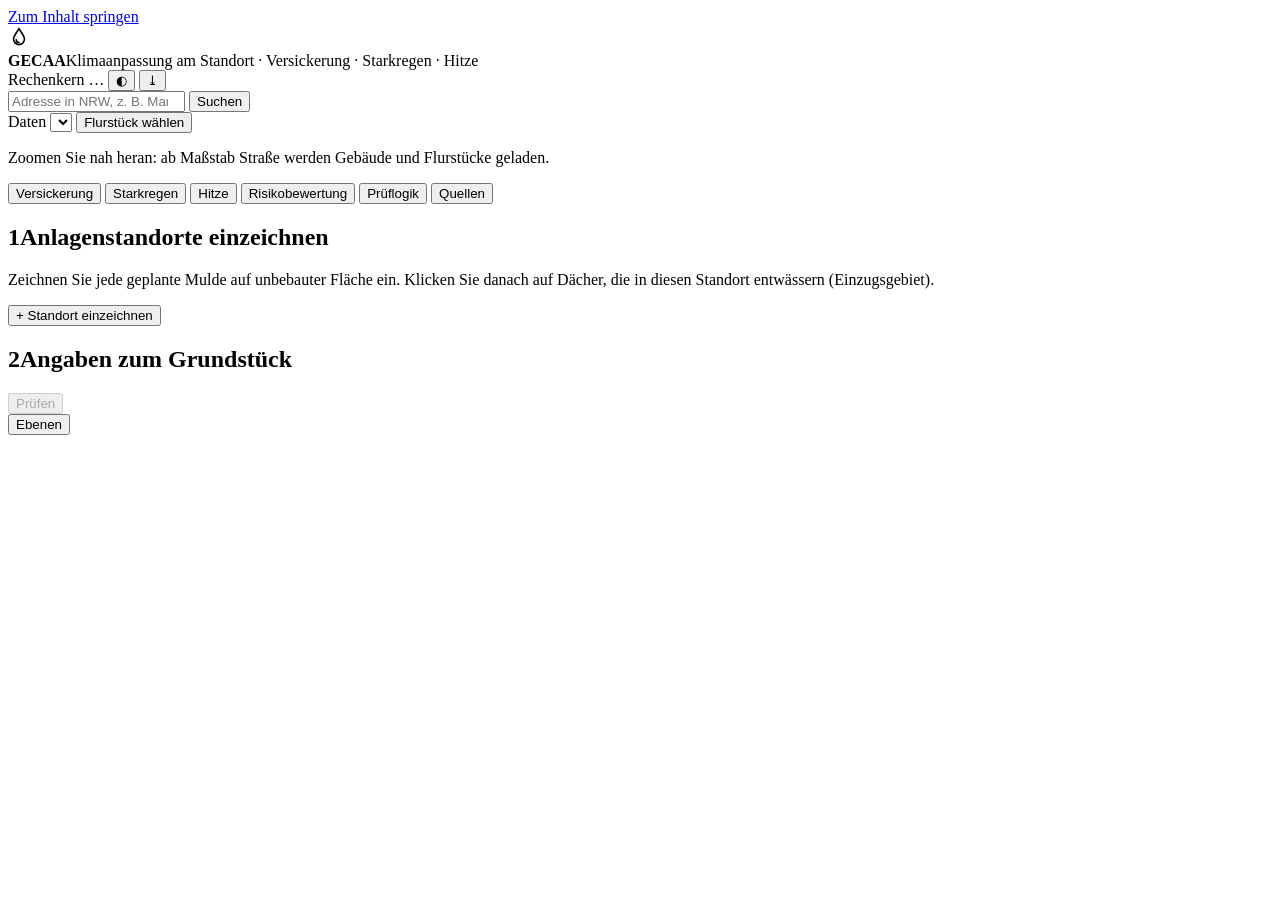
==== src/gecaa/web/app.html @ 32185136 "v3 interface: Starkregen, Hitze and CLIMAAX risk assessment tabs, dark mode, mobile layout - New app" ====
<!doctype html>
<html lang="de">
<head>
<meta charset="utf-8">
<meta name="viewport" content="width=device-width, initial-scale=1">
<meta name="color-scheme" content="light dark">
<title>GECAA · Klimaanpassung am Standort</title>
<!-- Open-source libraries, bundled locally: Leaflet (BSD-2-Clause), Leaflet-Geoman free (MIT), Cytoscape.js (MIT) -->
<link rel="stylesheet" href="/static/vendor/leaflet/leaflet.css">
<link rel="stylesheet" href="/static/vendor/geoman/leaflet-geoman.css">
<link rel="stylesheet" href="/static/style.css">
<link rel="stylesheet" href="/static/v2.css">
<link rel="stylesheet" href="/static/app.css">
</head>
<body>
<a class="skip" href="#panel">Zum Inhalt springen</a>
<header class="topbar">
  <div class="brand">
    <span class="logo" aria-hidden="true">
      <svg viewBox="0 0 32 32" width="22" height="22" fill="none" stroke="currentColor" stroke-width="2.4" stroke-linecap="round"><path d="M16 4c5 7 8 11 8 15a8 8 0 0 1-16 0c0-4 3-8 8-15z"/><path d="M12 20a4 4 0 0 0 4 4"/></svg>
    </span>
    <div><strong>GECAA</strong><span class="sub">Klimaanpassung am Standort · Versickerung · Starkregen · Hitze</span></div>
  </div>
  <div class="badges" id="badges"></div>
  <div class="top-actions">
    <span class="engine-pill" id="engine-pill" title="Rechenkern für Schäden">Rechenkern …</span>
    <button class="icon-btn top" id="theme-btn" type="button" title="Hell/Dunkel umschalten" aria-label="Hell/Dunkel umschalten">◐</button>
    <button class="icon-btn top" id="export-btn" type="button" title="Projekt speichern (JSON)" aria-label="Projekt speichern">⤓</button>
  </div>
</header>

<div class="layout">
  <aside class="panel" id="panel">
    <section class="sitebar" aria-label="Standort">
      <div class="row">
        <input type="search" id="search" placeholder="Adresse in NRW, z. B. Marktplatz 1, Mettmann" aria-label="Adresse suchen">
        <button class="btn secondary" type="button" id="search-btn">Suchen</button>
      </div>
      <ul class="hits" id="hits" hidden></ul>
      <div class="row sitebar-row">
        <label class="inline" for="provider">Daten</label>
        <select id="provider" aria-label="Datenquelle"></select>
        <button class="btn secondary" type="button" id="parcel-btn" title="Klicken Sie danach auf ein Flurstück in der Karte">Flurstück wählen</button>
      </div>
      <div class="site-card" id="parcel-card" hidden></div>
      <p class="hint" id="zoom-hint">Zoomen Sie nah heran: ab Maßstab Straße werden Gebäude und Flurstücke geladen.</p>
    </section>

    <nav class="tabs scroll" role="tablist" aria-label="Bereiche">
      <button role="tab" aria-selected="true" data-tab="check" id="tab-check">Versickerung</button>
      <button role="tab" aria-selected="false" data-tab="rain" id="tab-rain">Starkregen</button>
      <button role="tab" aria-selected="false" data-tab="heat" id="tab-heat">Hitze</button>
      <button role="tab" aria-selected="false" data-tab="cra" id="tab-cra">Risikobewertung</button>
      <button role="tab" aria-selected="false" data-tab="logic" id="tab-logic">Prüflogik</button>
      <button role="tab" aria-selected="false" data-tab="sources" id="tab-sources">Quellen</button>
    </nav>

    <!-- 1 Versickerung (K3 permit check, v2 workflow) -->
    <section class="tabpane" id="pane-check" role="tabpanel" aria-labelledby="tab-check">
      <div class="step">
        <h2><span class="num">1</span>Anlagenstandorte einzeichnen</h2>
        <p class="hint">Zeichnen Sie jede geplante Mulde auf unbebauter Fläche ein. Klicken Sie danach auf Dächer, die in diesen Standort entwässern (Einzugsgebiet).</p>
        <button class="btn secondary" type="button" id="draw-btn">+ Standort einzeichnen</button>
        <div id="units"></div>
      </div>
      <form class="step" id="site-form">
        <h2><span class="num">2</span>Angaben zum Grundstück</h2>
        <div id="site-inputs"></div>
        <button class="btn primary" id="assess-btn" type="submit" disabled>Prüfen</button>
        <p class="error" id="assess-error" hidden></p>
      </form>
      <div id="result" hidden></div>
    </section>

    <!-- 2 Starkregen (CLIMADA) -->
    <section class="tabpane" id="pane-rain" role="tabpanel" aria-labelledby="tab-rain" hidden>
      <div class="lead">
        <h2>Starkregenrisiko am Standort</h2>
        <p class="hint">Senken- und Fließweganalyse auf dem Geländemodell (DGM1) mit dem Bemessungsregen nach KOSTRA-DWD-2020,
          Schäden an Gebäuden mit <strong>CLIMADA</strong> (ETH Zürich) und JRC-Schadensfunktionen aus <strong>CLIMAAX</strong>.
          Mulden aus der Versickerungsprüfung werden als Maßnahme gerechnet.</p>
      </div>
      <div class="card">
        <div class="grid2">
          <div><label for="rain-box">Analysegebiet</label>
            <select id="rain-box"><option value="200">200 × 200 m</option><option value="400" selected>400 × 400 m</option><option value="600">600 × 600 m</option></select></div>
          <div><label for="rain-duration">Regendauer</label>
            <select id="rain-duration"><option value="15">15 min</option><option value="60" selected>60 min</option><option value="240">4 h</option></select></div>
        </div>
        <label class="opt-check"><input type="checkbox" id="rain-use-units" checked> Mulden aus der Versickerungsprüfung als Maßnahme rechnen <span class="count" id="rain-units-count"></span></label>
        <details class="settings"><summary>Weitere Einstellungen</summary>
          <div class="grid2">
            <div><label for="rain-threshold">Schwellenhöhe (cm)</label><input type="number" id="rain-threshold" value="10" min="0" max="50" step="1"><small>Wasser bis zu dieser Höhe dringt nicht ein (Türschwellen).</small></div>
            <div><label for="rain-sewer">Kanalnetz nimmt auf (mm)</label><input type="number" id="rain-sewer" value="0" min="0" max="50" step="1"><small>0 = ungünstiger Fall.</small></div>
            <div><label for="rain-depth">Einstautiefe der Mulden (m)</label><input type="number" id="rain-depth" value="0.3" min="0.05" max="1" step="0.05"></div>
            <div><label for="rain-cost">Kosten der Maßnahme (€)</label><input type="number" id="rain-cost" min="0" step="1000" placeholder="optional"><small>Nur mit Ihrer Angabe wird ein Nutzen-Kosten-Verhältnis gerechnet.</small></div>
          </div>
        </details>
        <button class="btn primary" type="button" id="rain-run">Starkregen analysieren</button>
        <ol class="stepper" id="rain-steps" hidden></ol>
        <p class="error" id="rain-error" hidden></p>
      </div>
      <div id="rain-result" hidden></div>
    </section>

    <!-- 3 Hitze -->
    <section class="tabpane" id="pane-heat" role="tabpanel" aria-labelledby="tab-heat" hidden>
      <div class="lead">
        <h2>Hitze am Standort</h2>
        <p class="hint">Beobachtete heiße Tage (DWD, 1-km-Raster, seit 1961) mit robustem Trend und die Klimaanalyse NRW
          (Wärmebelastung PET am Tag, Lufttemperatur in der Nacht) – Methode und Skalen nach CLIMAAX.</p>
      </div>
      <button class="btn primary" type="button" id="heat-run">Hitze am Kartenmittelpunkt analysieren</button>
      <p class="error" id="heat-error" hidden></p>
      <div id="heat-result" hidden></div>
    </section>

    <!-- 4 Risikobewertung (CLIMAAX CRA) -->
    <section class="tabpane" id="pane-cra" role="tabpanel" aria-labelledby="tab-cra" hidden>
      <div class="lead">
        <h2>Klimarisikobewertung nach CLIMAAX</h2>
        <p class="hint">Die fünf Schritte des CLIMAAX-Handbuchs. Die Bewertung der Schlüsselrisiken wird aus den Analysen vorgeschlagen und bleibt Ihre Entscheidung.</p>
      </div>
      <ol class="cra-steps" id="cra-steps"></ol>
      <div id="cra-table"></div>
      <div id="cra-matrix"></div>
    </section>

    <!-- 5 Prüflogik -->
    <section class="tabpane" id="pane-logic" role="tabpanel" aria-labelledby="tab-logic" hidden>
      <div id="logic-head"></div>
      <div class="row" style="margin:8px 0"><label class="inline" for="graph-unit">Ergebnis zeigen für</label><select id="graph-unit"><option value="">– noch nicht geprüft –</option></select></div>
      <div id="graph" aria-label="Prüflogik als Graph"></div>
      <div id="node-detail" class="node-detail"></div>
      <div id="logic-tables"></div>
    </section>

    <!-- 6 Quellen -->
    <section class="tabpane" id="pane-sources" role="tabpanel" aria-labelledby="tab-sources" hidden>
      <div class="step">
        <h2>Bundesrecht, live</h2>
        <p class="hint">Der Knowledge Agent holt den aktuellen Wortlaut der Bundesvorschriften aus dem Rechtsinformationssystem des Bundes (NeuRIS, Testphase), speichert ihn mit Datum und Prüfsumme und meldet Änderungen.</p>
        <button class="btn primary" id="refresh-btn" type="button">Bundesrecht auf Änderungen prüfen</button>
        <div id="refresh-result"></div>
      </div>
      <div id="engines"></div>
      <div id="data-sources"></div>
      <div id="provisions"></div>
    </section>
  </aside>

  <main class="mapwrap">
    <div id="map" aria-label="Karte"></div>
    <button class="layers-toggle" id="layers-toggle" type="button" aria-expanded="false" aria-controls="layers">Ebenen</button>
    <div class="layers" id="layers" aria-label="Kartenebenen"></div>
    <div class="map-legend" id="map-legend" hidden></div>
    <div class="map-toolbar" id="map-toolbar" hidden></div>
  </main>
</div>
<div class="toasts" id="toasts" role="status" aria-live="polite"></div>

<script src="/static/vendor/leaflet/leaflet.js"></script>
<script src="/static/vendor/geoman/leaflet-geoman.min.js"></script>
<script src="/static/vendor/cytoscape/cytoscape.min.js"></script>
<script src="/static/v2.js"></script>
<script src="/static/charts.js"></script>
<script src="/static/risk.js"></script>
</body>
</html>
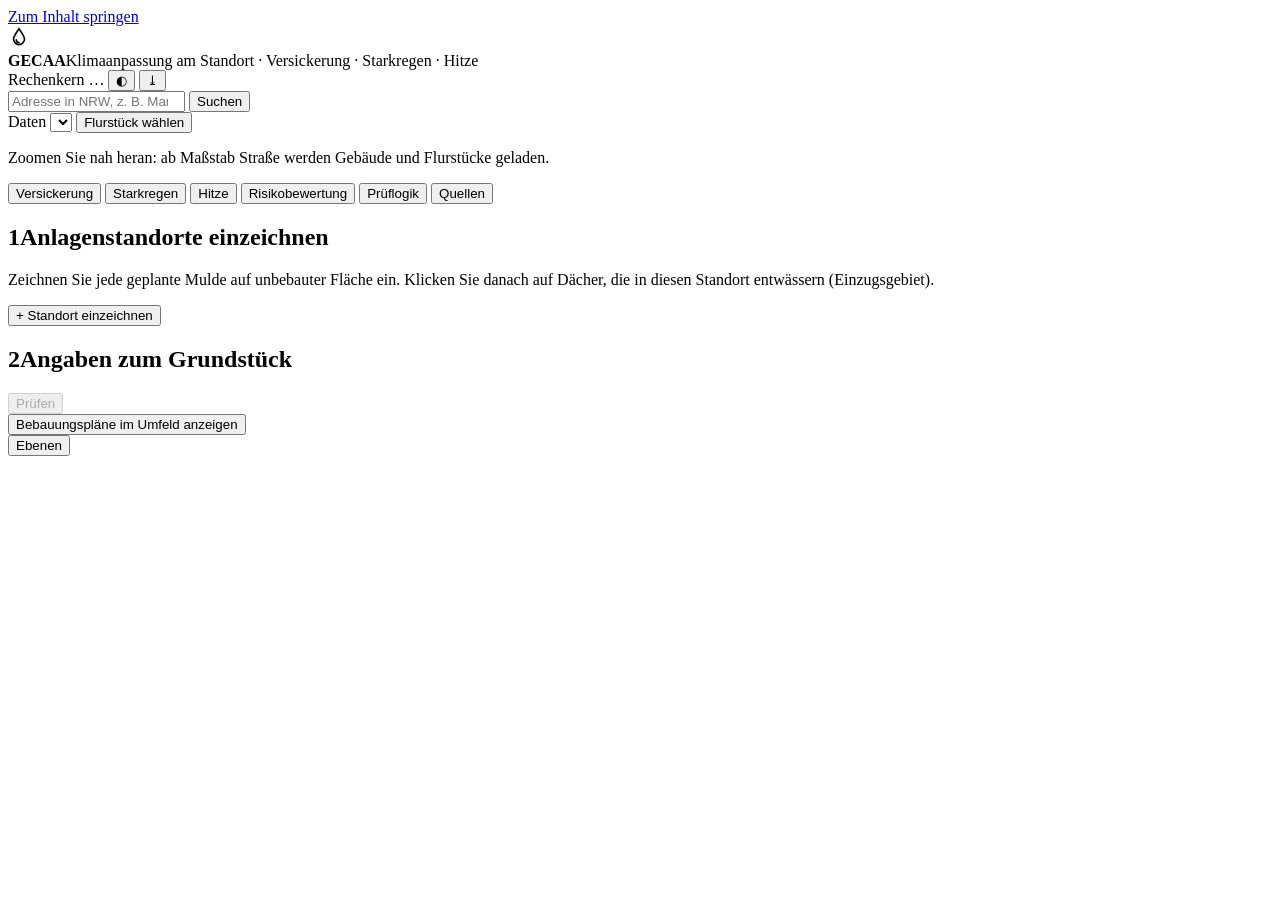
==== commit b49ba216: "v4: 2D hydraulics, more measures, sewer, population, heat extras, PDF, 3D, OGC API, QGIS plugin, unc" ====
--- a/src/gecaa/web/app.html
+++ b/src/gecaa/web/app.html
@@ -70,6 +70,7 @@
         <p class="error" id="assess-error" hidden></p>
       </form>
       <div id="result" hidden></div>
+      <div class="step" style="border:0"><button class="btn link" type="button" id="plans-btn">Bebauungspläne im Umfeld anzeigen</button><div id="plans"></div></div>
     </section>
 
     <!-- 2 Starkregen (CLIMADA) -->
@@ -93,9 +94,19 @@
             <div><label for="rain-threshold">Schwellenhöhe (cm)</label><input type="number" id="rain-threshold" value="10" min="0" max="50" step="1"><small>Wasser bis zu dieser Höhe dringt nicht ein (Türschwellen).</small></div>
             <div><label for="rain-sewer">Kanalnetz nimmt auf (mm)</label><input type="number" id="rain-sewer" value="0" min="0" max="50" step="1"><small>0 = ungünstiger Fall.</small></div>
             <div><label for="rain-depth">Einstautiefe der Mulden (m)</label><input type="number" id="rain-depth" value="0.3" min="0.05" max="1" step="0.05"></div>
-            <div><label for="rain-cost">Kosten der Maßnahme (€)</label><input type="number" id="rain-cost" min="0" step="1000" placeholder="optional"><small>Nur mit Ihrer Angabe wird ein Nutzen-Kosten-Verhältnis gerechnet.</small></div>
+            <div><label for="rain-cost">Kosten der Maßnahmen (€)</label><input type="number" id="rain-cost" min="0" step="1000" placeholder="optional"><small>Nur mit Ihrer Angabe wird ein Nutzen-Kosten-Verhältnis gerechnet.</small></div>
+            <div><label for="rain-engine">Rechenverfahren</label><select id="rain-engine"><option value="screening">Screening (Senken + Fließwege, Sekunden)</option><option value="2d">2D-Simulation (LISFLOOD-FP-Verfahren, ~1 min)</option></select></div>
+            <div><label for="rain-sewer-mode">Kanalnetz</label><select id="rain-sewer-mode"><option value="bemessung">bemessen auf …</option><option value="none">nicht berücksichtigt</option><option value="pauschal">pauschal (mm)</option></select></div>
+            <div><label for="rain-sewer-rp">Bemessungsregen Kanal</label><select id="rain-sewer-rp"><option value="1">1-jährlich</option><option value="2">2-jährlich</option><option value="3" selected>3-jährlich</option><option value="5">5-jährlich</option><option value="10">10-jährlich</option></select><small>Typische Bemessung nach DWA-A 118 / DIN EN 752.</small></div>
+            <div><label for="rain-basement">Anteil Gebäude mit Keller</label><input type="number" id="rain-basement" value="0" min="0" max="1" step="0.1"><small>0 bis 1; Keller erhöht den Schaden.</small></div>
+            <div><label for="rain-swmm">Kanalnetzmodell (SWMM .inp)</label><input type="file" id="rain-swmm" accept=".inp"><small>Optional, Koordinaten in EPSG:25832.</small></div>
           </div>
         </details>
+        <div class="measure-bar"><span class="lbl">Weitere Maßnahmen:</span>
+          <button class="btn secondary sm" type="button" data-measure="gruendach">+ Gründach</button>
+          <button class="btn secondary sm" type="button" data-measure="entsiegelung">+ Entsiegelung</button>
+          <button class="btn secondary sm" type="button" data-measure="baeume">+ Bäume</button></div>
+        <div id="measure-list"></div>
         <button class="btn primary" type="button" id="rain-run">Starkregen analysieren</button>
         <ol class="stepper" id="rain-steps" hidden></ol>
         <p class="error" id="rain-error" hidden></p>
@@ -111,6 +122,11 @@
           (Wärmebelastung PET am Tag, Lufttemperatur in der Nacht) – Methode und Skalen nach CLIMAAX.</p>
       </div>
       <button class="btn primary" type="button" id="heat-run">Hitze am Kartenmittelpunkt analysieren</button>
+      <div class="row" style="margin-top:8px">
+        <button class="btn secondary" type="button" id="heat-waves-btn">Hitzewellen (DWD-Station, xclim)</button>
+        <button class="btn secondary" type="button" id="heat-lst-btn">Oberflächentemperatur (Landsat)</button>
+      </div>
+      <div id="heat-extra"></div>
       <p class="error" id="heat-error" hidden></p>
       <div id="heat-result" hidden></div>
     </section>
@@ -165,5 +181,6 @@
 <script src="/static/v2.js"></script>
 <script src="/static/charts.js"></script>
 <script src="/static/risk.js"></script>
+<script src="/static/risk4.js"></script>
 </body>
 </html>
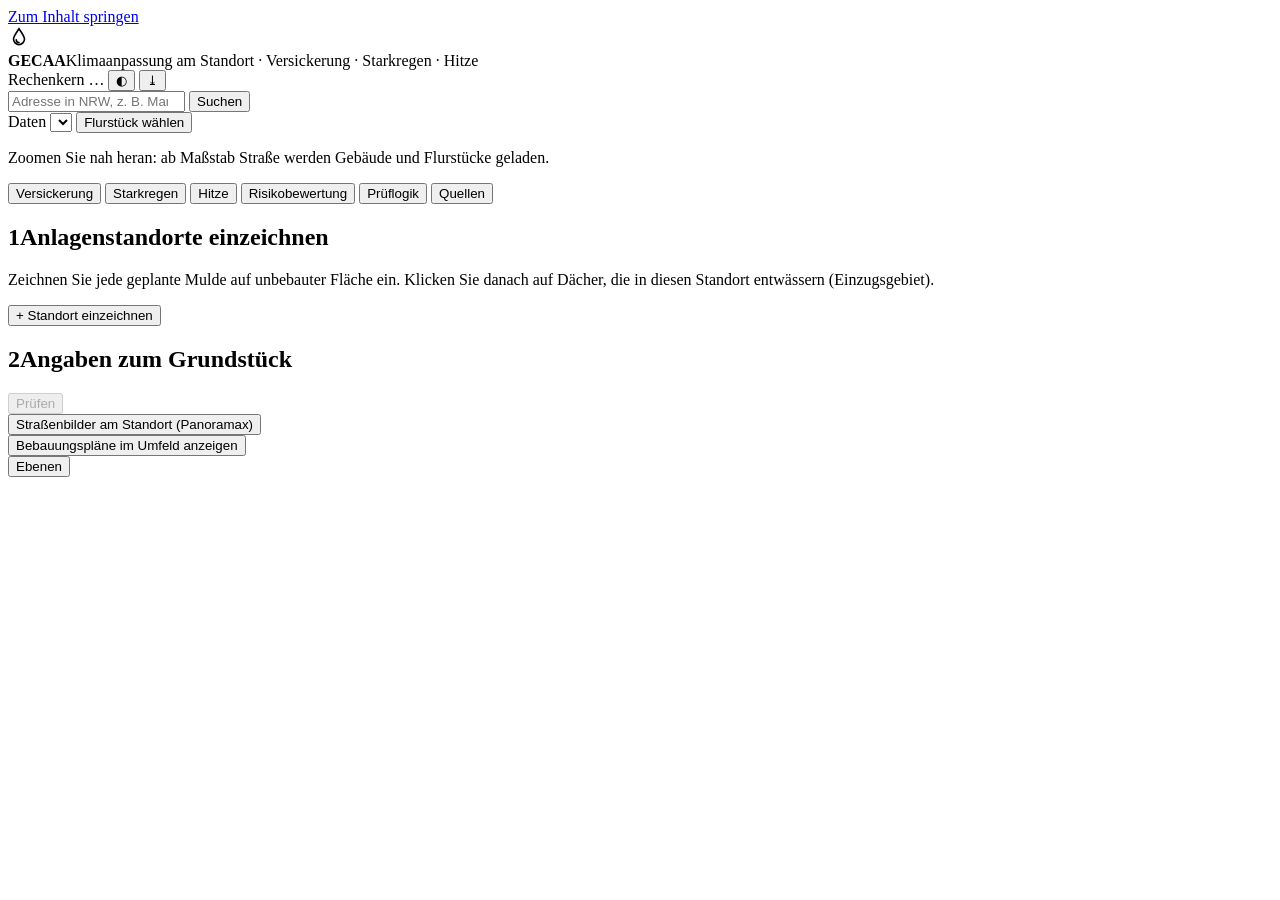
==== commit 300e510c: "v6: digital twin (CesiumJS: DGM terrain, LoD2 roofs and walls, flood depth, measures, scenario split" ====
--- a/src/gecaa/web/app.html
+++ b/src/gecaa/web/app.html
@@ -70,6 +70,7 @@
         <p class="error" id="assess-error" hidden></p>
       </form>
       <div id="result" hidden></div>
+      <div class="step" style="border:0"><button class="btn link" type="button" id="street-btn">Straßenbilder am Standort (Panoramax)</button><div id="street"></div></div>
       <div class="step" style="border:0"><button class="btn link" type="button" id="plans-btn">Bebauungspläne im Umfeld anzeigen</button><div id="plans"></div></div>
     </section>
 
